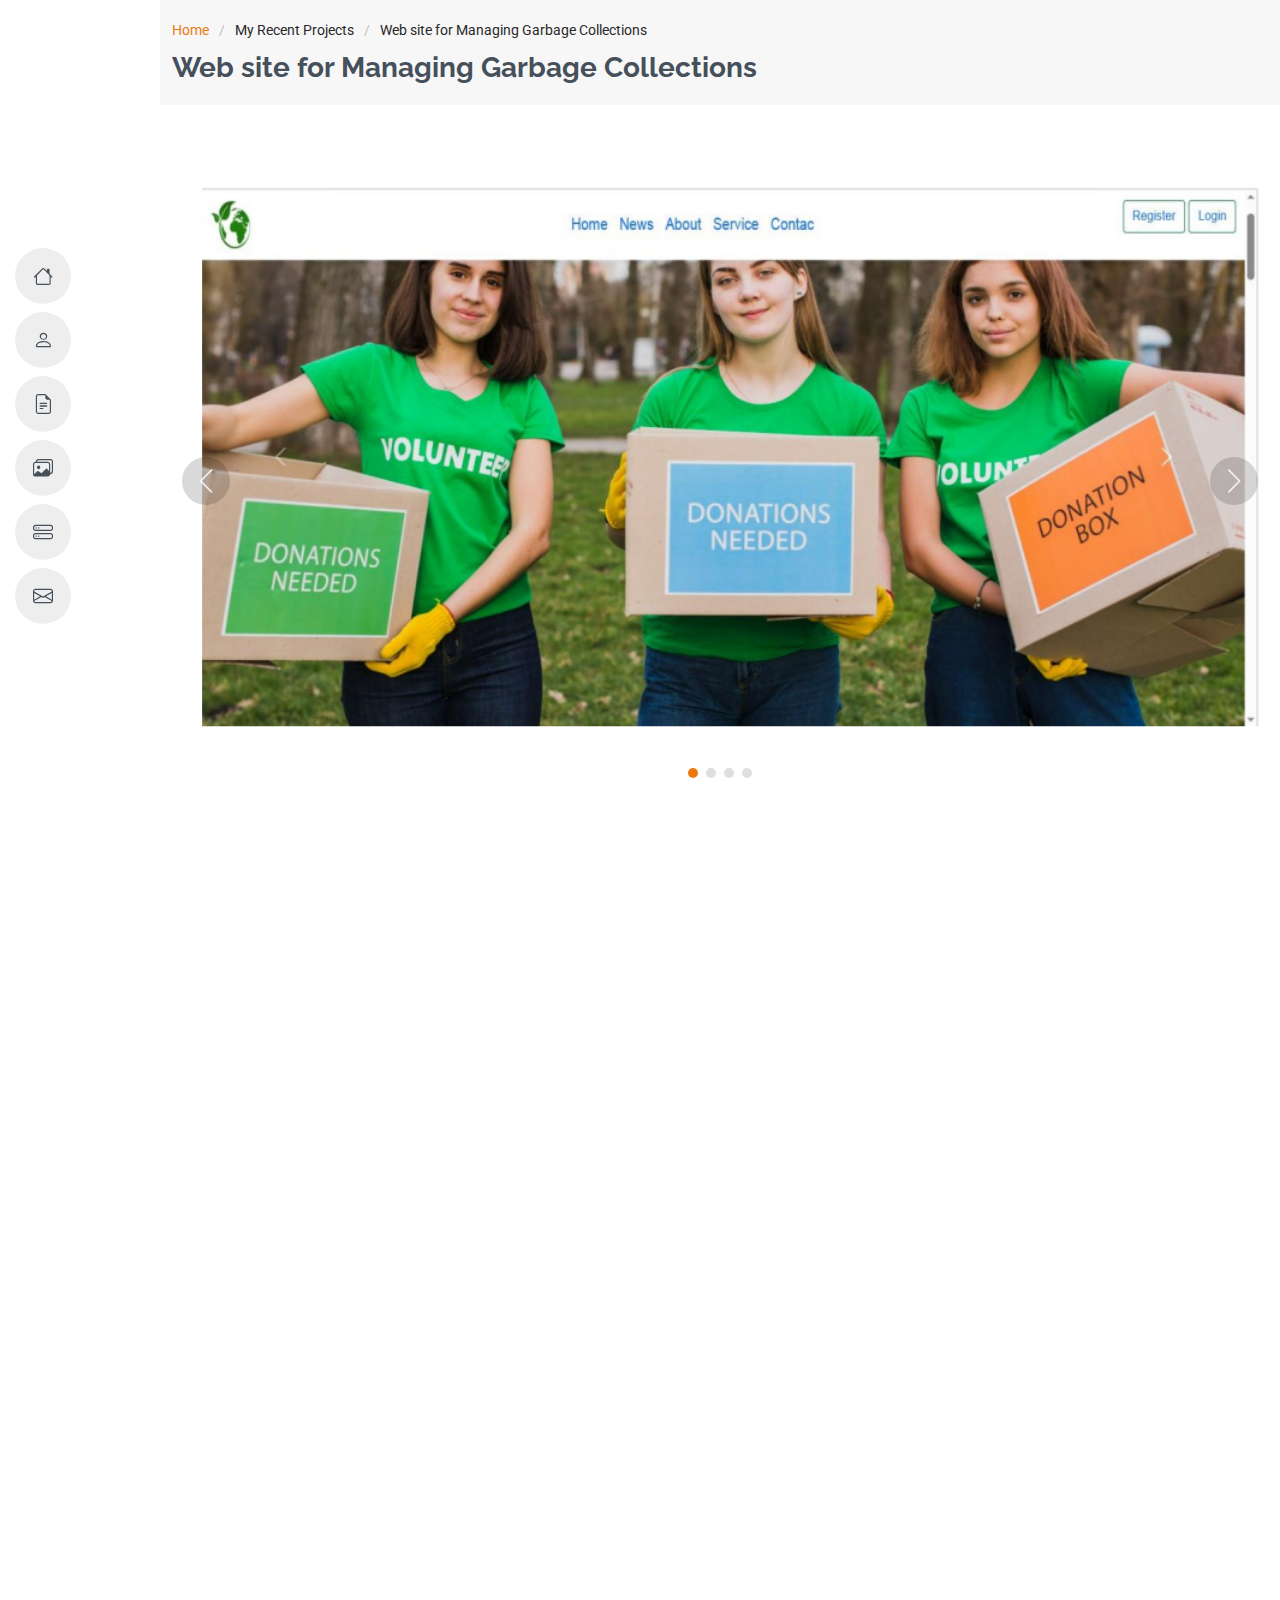
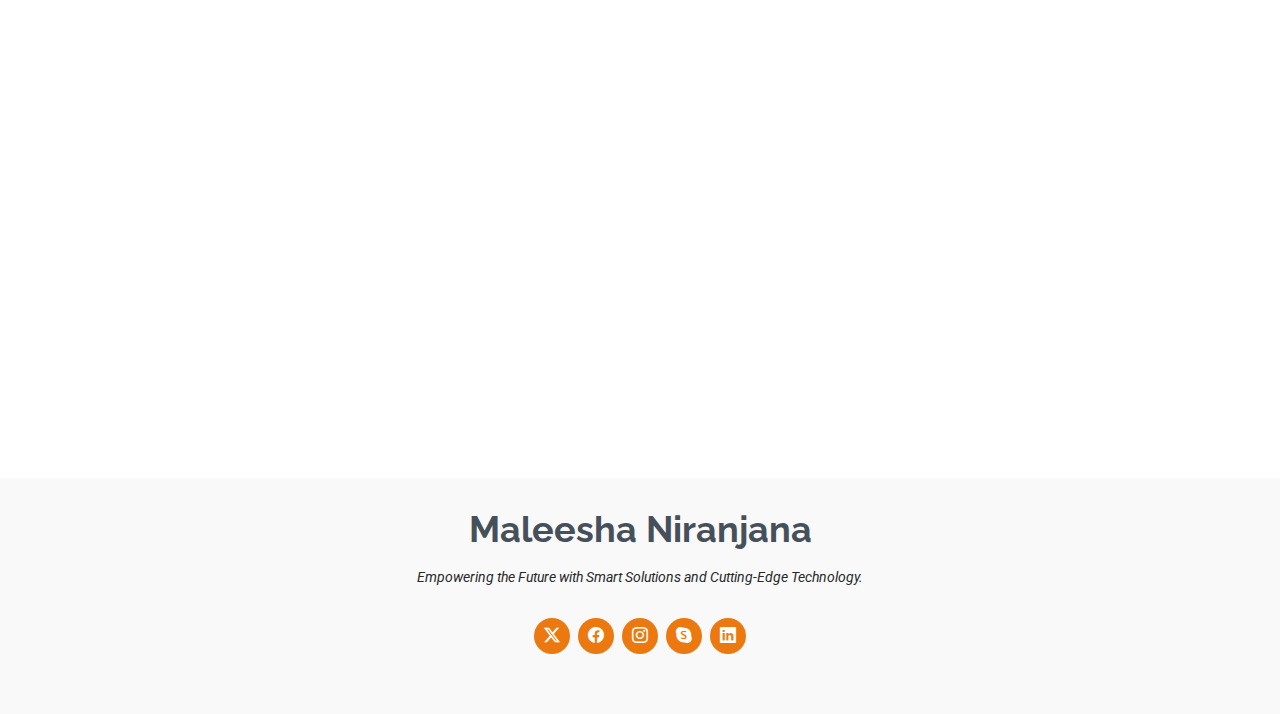
==== garbage-management-web.html @ dac0cfae "3rd commit" ====
<!DOCTYPE html>
<html lang="en">

<head>
  <meta charset="utf-8">
  <meta content="width=device-width, initial-scale=1.0" name="viewport">
  <title>Web site for Managing Garbage Collections</title>
  <meta content="" name="description">
  <meta content="" name="keywords">

  <!-- Favicons -->
  <link href="assets/img/Logo.jpg" rel="icon">
  <link href="assets/img/Logo.jpg" rel="apple-touch-icon">

  <!-- Fonts -->
  <link href="https://fonts.googleapis.com" rel="preconnect">
  <link href="https://fonts.gstatic.com" rel="preconnect" crossorigin>
  <link href="https://fonts.googleapis.com/css2?family=Roboto:ital,wght@0,100;0,300;0,400;0,500;0,700;0,900;1,100;1,300;1,400;1,500;1,700;1,900&family=Poppins:ital,wght@0,100;0,200;0,300;0,400;0,500;0,600;0,700;0,800;0,900;1,100;1,200;1,300;1,400;1,500;1,600;1,700;1,800;1,900&family=Raleway:ital,wght@0,100;0,200;0,300;0,400;0,500;0,600;0,700;0,800;0,900;1,100;1,200;1,300;1,400;1,500;1,600;1,700;1,800;1,900&display=swap" rel="stylesheet">

  <!-- Vendor CSS Files -->
  <link href="assets/vendor/bootstrap/css/bootstrap.min.css" rel="stylesheet">
  <link href="assets/vendor/bootstrap-icons/bootstrap-icons.css" rel="stylesheet">
  <link href="assets/vendor/aos/aos.css" rel="stylesheet">
  <link href="assets/vendor/glightbox/css/glightbox.min.css" rel="stylesheet">
  <link href="assets/vendor/swiper/swiper-bundle.min.css" rel="stylesheet">

  <!-- Main CSS File -->
  <link href="assets/css/main.css" rel="stylesheet">

  <!-- =======================================================
  * Template Name: MyResume
  * Template URL: https://bootstrapmade.com/free-html-bootstrap-template-my-resume/
  * Updated: Jun 29 2024 with Bootstrap v5.3.3
  * Author: BootstrapMade.com
  * License: https://bootstrapmade.com/license/
  ======================================================== -->
</head>

<body class="portfolio-details-page">

  <header id="header" class="header d-flex flex-column justify-content-center">

    <i class="header-toggle d-xl-none bi bi-list"></i>

    <nav id="navmenu" class="navmenu">
      <ul>
        <li><a href="#hero"><i class="bi bi-house navicon"></i><span>Home</span></a></li>
        <li><a href="#about"><i class="bi bi-person navicon"></i><span>About</span></a></li>
        <li><a href="#resume"><i class="bi bi-file-earmark-text navicon"></i><span>Resume</span></a></li>
        <li><a href="#portfolio"><i class="bi bi-images navicon"></i><span>Portfolio</span></a></li>
        <li><a href="#services"><i class="bi bi-hdd-stack navicon"></i><span>Services</span></a></li>
        <li><a href="#contact"><i class="bi bi-envelope navicon"></i><span>Contact</span></a></li>
      </ul>
    </nav>

  </header>

  <main class="main">

    <!-- Page Title -->
    <div class="page-title" data-aos="fade">
      <div class="container">
        <nav class="breadcrumbs">
          <ol>
            <li><a href="index.html">Home</a></li>
            <li class="current">My Recent Projects</li>
            <li class="current">Web site for Managing Garbage Collections</li>
          </ol>
        </nav>
        <h1>Web site for Managing Garbage Collections</h1>
      </div>
    </div><!-- End Page Title -->

    <!-- Portfolio Details Section -->
    <section id="portfolio-details" class="portfolio-details section">

      <div class="container" data-aos="fade-up">

        <div class="portfolio-details-slider swiper init-swiper">
          <script type="application/json" class="swiper-config">
            {
              "loop": true,
              "speed": 600,
              "autoplay": {
                "delay": 5000
              },
              "slidesPerView": "auto",
              "navigation": {
                "nextEl": ".swiper-button-next",
                "prevEl": ".swiper-button-prev"
              },
              "pagination": {
                "el": ".swiper-pagination",
                "type": "bullets",
                "clickable": true
              }
            }
          </script>
          <div class="swiper-wrapper align-items-center">

            <div class="swiper-slide">
              <img src="assets\img\masonry-portfolio\GC1.png" alt="">
            </div>

            <div class="swiper-slide">
              <img src="assets\img\masonry-portfolio\GC2.png" alt="">
            </div>

            <div class="swiper-slide">
              <img src="assets\img\masonry-portfolio\GC3.png" alt="">
            </div>
            <div class="swiper-slide">
                <img src="assets\img\masonry-portfolio\GC4.png" alt="">
              </div>

            

          </div>
          <div class="swiper-button-prev"></div>
          <div class="swiper-button-next"></div>
          <div class="swiper-pagination"></div>
        </div>

        <div class="row justify-content-between gy-4 mt-4">

          <div class="col-lg-8" data-aos="fade-up">
            <div class="portfolio-description">
              <h2>Basic Introduction</h2>
              
                <p>The project is a web-based platform designed to promote environmental cleanliness by enabling users to report garbage locations and assisting garbage collection staff in efficiently addressing these reports. The platform provides an interactive and user-friendly interface that allows users to mark garbage locations, while the garbage collection team can access and manage these reports for quick cleanup.</p>
                <h5> <strong>Key Features:</strong></h5>
            <ul>
                <li>
                    <strong>Registration & Login:</strong> Registration & Login: Users can register and log in based on different roles (admin, green captain, garbage collecting staff, and general users).
                </li>
                <li>
                    <strong>Reporting:</strong>  Users can report garbage locations with details such as time, location, and type of garbage.
                </li>
                <li>
                    <strong>Approval System:</strong> Reports can be reviewed and approved/rejected by authorized personnel.
                </li>
                <li>
                    <strong>Mapping Integration:</strong> Microsoft Bing Maps API is used to mark garbage locations visually.
                </li>
                <li>
                    <strong>Admin Dashboard:</strong> Administrators can manage users, view reports, and oversee operations.
                </li>
                <li>
                    <strong>Responsiveness & Validation:</strong> The site is responsive and includes input validation to ensure correct data submission.
                </li>
                <li>
                    <strong>Testing:</strong> Includes unit, integration, and functional testing to verify different aspects of the application.
                </li>
                  <div class="swiper-wrapper align-items-center">

                    <div class="portfolio-details-slider swiper init-swiper">
                      <script type="application/json" class="swiper-config">
                        {
                          "loop": true,
                          "speed": 600,
                          "autoplay": {
                            "delay": 3000
                          },
                          "slidesPerView": "auto",
                          "navigation": {
                            "nextEl": ".swiper-button-next",
                            "prevEl": ".swiper-button-prev"
                          },
                          "pagination": {
                            "el": ".swiper-pagination",
                            "type": "fraction",
                            "clickable": true
                          }
                        }
                      </script>
                      <div class="swiper-wrapper align-items-center">
            
                        <div class="swiper-slide">
                          <img src="assets\img\masonry-portfolio\GC5.png" alt="">
                        </div>
            
                        <div class="swiper-slide">
                          <img src="assets\img\masonry-portfolio\GC6.png" alt="">
                        </div>
            
                        <div class="swiper-slide">
                          <img src="assets\img\masonry-portfolio\GC7.png" alt="">
                        </div>

                        
                      </div>
                      <div class="swiper-button-prev"></div>
                      <div class="swiper-button-next"></div>
                      <div class="swiper-pagination"></div>
                    </div>

                
            </ul>

              <div class="testimonial-item">
                <p>
                  <i class="bi bi-quote quote-icon-left"></i>
                  <span>The web-based garbage management system enhances environmental sustainability by streamlining garbage collection, improving efficiency through real-time reporting and mapping, fostering community engagement, and promoting cleaner, healthier surroundings.🚮🌍</span>
                  <i class="bi bi-quote quote-icon-right"></i>
                </p>
                <div>
                  <img src="assets\img\p2.jpg" class="testimonial-img" alt="">
                  <h3>Maleesha Niranjana</h3>
                  <h4>Developer</h4>
                </div>
              </div>
            </div>
          </div>

          <div class="col-lg-3" data-aos="fade-up" data-aos-delay="100">
            <div class="portfolio-info">
              <h3>Project information</h3>
              <ul>
                <li><strong>  Category</strong> 
                  <ul>
                    <li>
                      • Environmental Management
                    </li>
                    <li>
                      • Waste Management System
                    </li>
                    <li>
                      • Smart City Solutions
                    </li>
                  </ul>
                  </li>
                <li><strong>  Client </strong> • University Project</li>
                <li><strong>  Project date</strong> • 21 April, 2023</li>
                <li><a href="#" class="btn-visit align-self-start">Visit Website</a></li>
              </ul>
            </div>
          </div>

        </div>

      </div>

    </section><!-- /Portfolio Details Section -->

  </main>

  <footer id="footer" class="footer position-relative light-background">
    <div class="container">
      <h3 class="sitename">Maleesha Niranjana</h3>
      <p>Empowering the Future with Smart Solutions and Cutting-Edge Technology.</p>
      <div class="social-links d-flex justify-content-center">
        <a href=""><i class="bi bi-twitter-x"></i></a>
        <a href=""><i class="bi bi-facebook"></i></a>
        <a href=""><i class="bi bi-instagram"></i></a>
        <a href=""><i class="bi bi-skype"></i></a>
        <a href=""><i class="bi bi-linkedin"></i></a>
      </div>
      
    </div>
  </footer>

  <!-- Scroll Top -->
  <a href="#" id="scroll-top" class="scroll-top d-flex align-items-center justify-content-center"><i class="bi bi-arrow-up-short"></i></a>

  <!-- Preloader -->
  <div id="preloader"></div>

  <!-- Vendor JS Files -->
  <script src="assets/vendor/bootstrap/js/bootstrap.bundle.min.js"></script>
  <script src="assets/vendor/php-email-form/validate.js"></script>
  <script src="assets/vendor/aos/aos.js"></script>
  <script src="assets/vendor/typed.js/typed.umd.js"></script>
  <script src="assets/vendor/purecounter/purecounter_vanilla.js"></script>
  <script src="assets/vendor/waypoints/noframework.waypoints.js"></script>
  <script src="assets/vendor/glightbox/js/glightbox.min.js"></script>
  <script src="assets/vendor/imagesloaded/imagesloaded.pkgd.min.js"></script>
  <script src="assets/vendor/isotope-layout/isotope.pkgd.min.js"></script>
  <script src="assets/vendor/swiper/swiper-bundle.min.js"></script>

  <!-- Main JS File -->
  <script src="assets/js/main.js"></script>

</body>

</html>
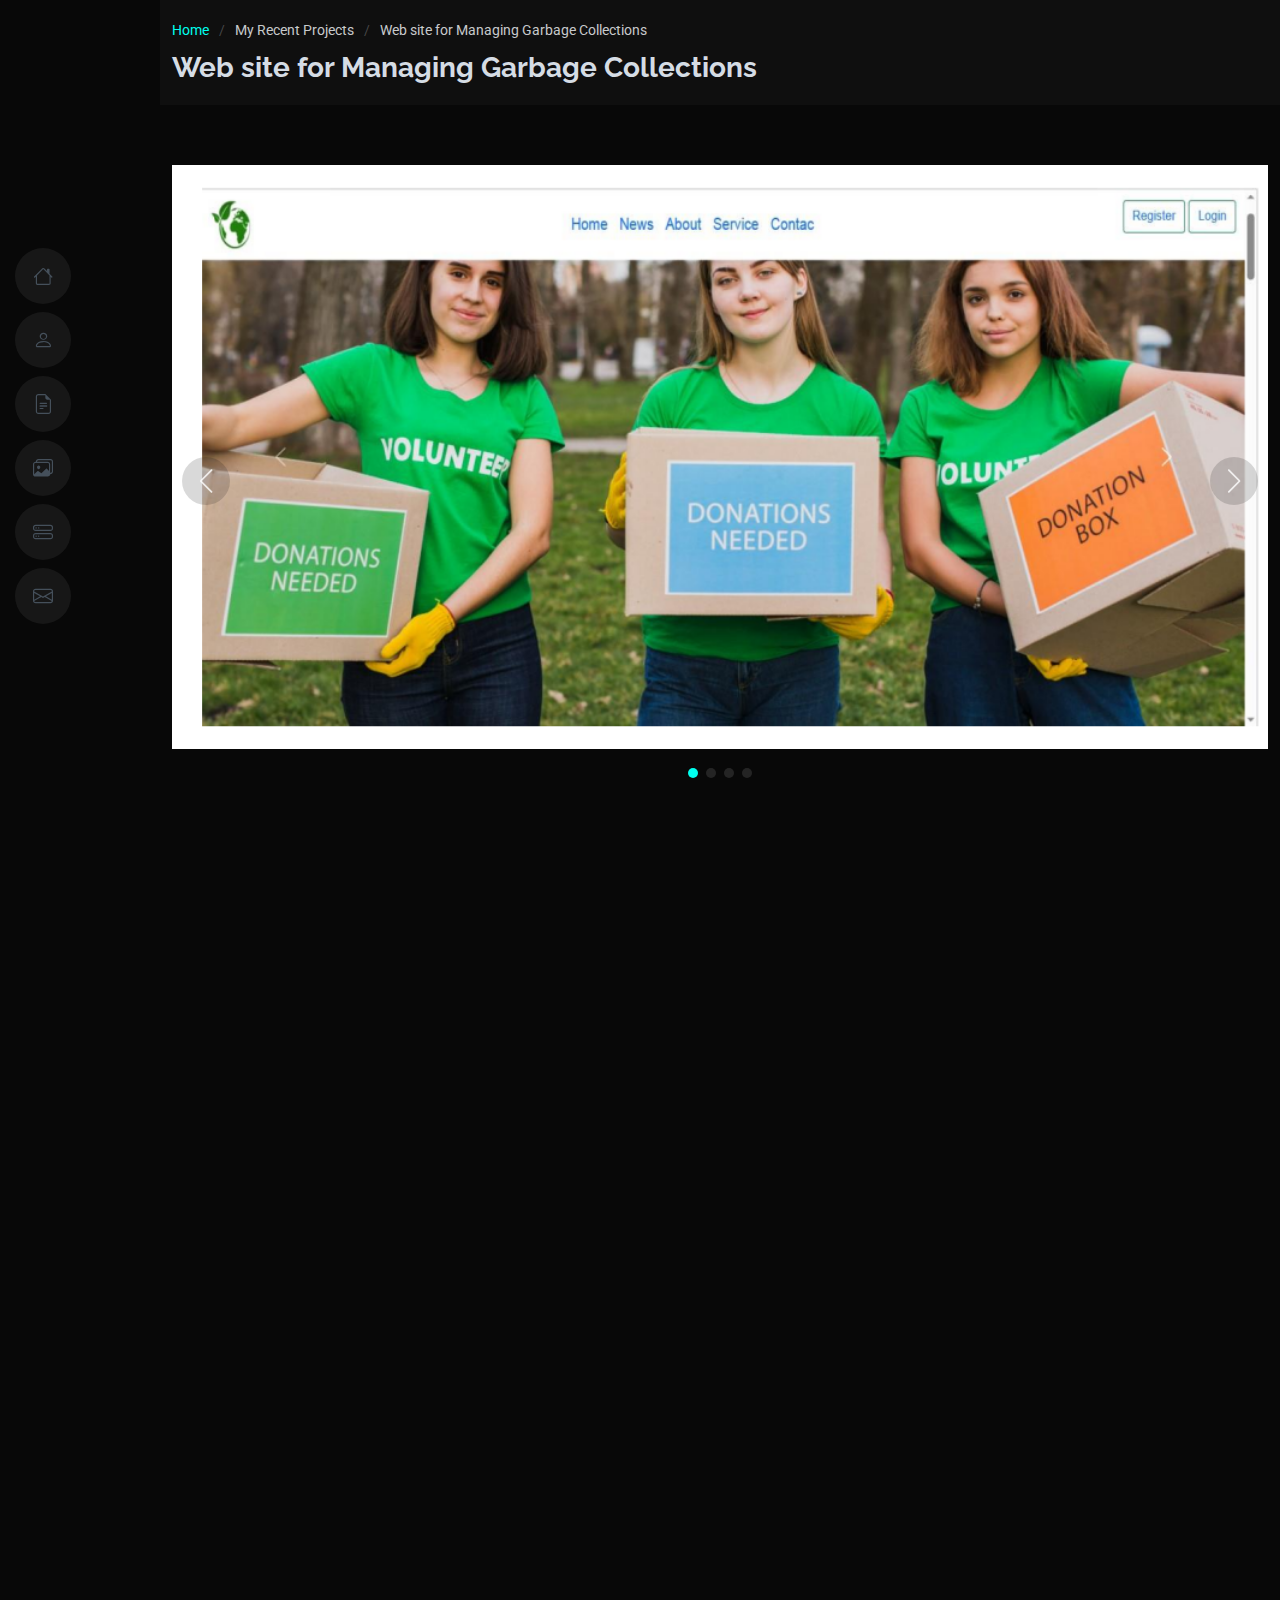
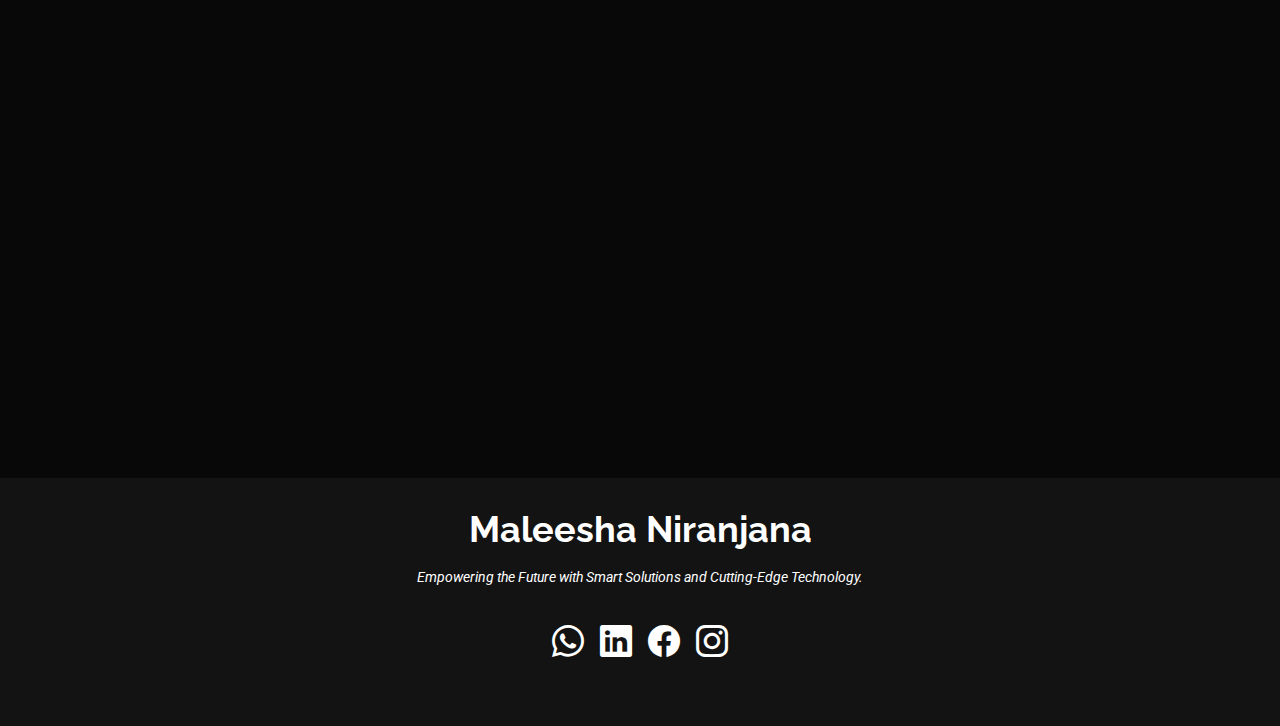
==== commit db29b40a: "7th" ====
--- a/garbage-management-web.html
+++ b/garbage-management-web.html
@@ -244,16 +244,15 @@
 
   </main>
 
-  <footer id="footer" class="footer position-relative light-background">
+  <footer id="footer" class="footer position-relative dark-background">
     <div class="container">
       <h3 class="sitename">Maleesha Niranjana</h3>
       <p>Empowering the Future with Smart Solutions and Cutting-Edge Technology.</p>
       <div class="social-links d-flex justify-content-center">
-        <a href=""><i class="bi bi-twitter-x"></i></a>
-        <a href=""><i class="bi bi-facebook"></i></a>
-        <a href=""><i class="bi bi-instagram"></i></a>
-        <a href=""><i class="bi bi-skype"></i></a>
-        <a href=""><i class="bi bi-linkedin"></i></a>
+        <a href="https://wa.me/94754468850" target="_blank"><i class="bi bi-whatsapp"></i></a>
+        <a href="https://www.linkedin.com/in/maleesha-niranjana-2b2235250/" target="_blank"><i class="bi bi-linkedin"></i></a>
+        <a href="https://www.facebook.com/share/1A8RCbJ5Ke/" target="_blank"><i class="bi bi-facebook"></i></a>
+        <a href="https://www.instagram.com/yourprofilehttps://www.instagram.com/malee_sh?igsh=MWRjcnhxODg5d2Y0eg==" target="_blank"><i class="bi bi-instagram"></i></a>
       </div>
       
     </div>
--- a/assets/css/main.css
+++ b/assets/css/main.css
@@ -19,20 +19,20 @@
 
 /* Global Colors - The following color variables are used throughout the website. Updating them here will change the color scheme of the entire website */
 :root { 
-  --background-color: #ffffff; /* Background color for the entire website, including individual sections */
-  --default-color: #272829; /* Default color used for the majority of the text content across the entire website */
-  --heading-color: #45505b; /* Color for headings, subheadings and title throughout the website */
-  --accent-color: #eb790f; /* Accent color that represents your brand on the website. It's used for buttons, links, and other elements that need to stand out */
-  --surface-color: #ffffff; /* The surface color is used as a background of boxed elements within sections, such as cards, icon boxes, or other elements that require a visual separation from the global background. */
-  --contrast-color: #ffffff; /* Contrast color for text, ensuring readability against backgrounds of accent, heading, or default colors. */
+  --background-color:#080808; /* Background color for the entire website, including individual sections */
+  --default-color: #c8cacc; /* Default color used for the majority of the text content across the entire website */
+  --heading-color: #d5dce4; /* Color for headings, subheadings and title throughout the website */
+  --accent-color: #00ffee; /* Accent color that represents your brand on the website. It's used for buttons, links, and other elements that need to stand out */
+  --surface-color:#131313; /* The surface color is used as a background of boxed elements within sections, such as cards, icon boxes, or other elements that require a visual separation from the global background. */
+  --contrast-color: #212529; /* Contrast color for text, ensuring readability against backgrounds of accent, heading, or default colors. */
 }
 
 /* Nav Menu Colors - The following color variables are used specifically for the navigation menu. They are separate from the global colors to allow for more customization options */
 :root {
   --nav-color: #45505b;  /* The default color of the main navmenu links */
-  --nav-hover-color: #000000; /* Applied to main navmenu links when they are hovered over or active */
-  --nav-mobile-background-color: #ffffff; /* Used as the background color for mobile navigation menu */
-  --nav-dropdown-background-color: #ffffff; /* Used as the background color for dropdown items that appear when hovering over primary navigation items */
+  --nav-hover-color: #00ffee; /* Applied to main navmenu links when they are hovered over or active */
+  --nav-mobile-background-color: #212529; /* Used as the background color for mobile navigation menu */
+  --nav-dropdown-background-color:#212529; /* Used as the background color for dropdown items that appear when hovering over primary navigation items */
   --nav-dropdown-color: #212529; /* Used for navigation links of the dropdown items in the navigation menu. */
   --nav-dropdown-hover-color: #0563bb; /* Similar to --nav-hover-color, this color is applied to dropdown navigation links when they are hovered over. */
 }
@@ -40,12 +40,12 @@
 /* Color Presets - These classes override global colors when applied to any section or element, providing reuse of the sam color scheme. */
 
 .light-background {
-  --background-color: #f9f9f9;
+  --background-color: #6e6e6e;
   --surface-color: #ffffff;
 }
 
 .dark-background {
-  --background-color: #060606;
+  --background-color: #131313;
   --default-color: #ffffff;
   --heading-color: #ffffff;
   --surface-color: #252525;
@@ -199,7 +199,7 @@
 
 .header .header-toggle:hover {
   color: var(--contrast-color);
-  background-color: color-mix(in srgb, var(--accent-color) 90%, white 15%);
+  background-color: color-mix(in srgb, var(--accent-color) 90%, white 10%);
 }
 
 /*--------------------------------------------------------------
@@ -308,24 +308,25 @@
 }
 
 .footer .social-links a {
-  font-size: 16px;
-  display: flex;
+  display: inline-flex;
+  justify-content: center;
   align-items: center;
-  justify-content: center;
-  background: var(--accent-color);
-  color: var(--contrast-color);
-  line-height: 1;
-  margin: 0 4px;
-  border-radius: 50%;
-  text-align: center;
-  width: 36px;
-  height: 36px;
-  transition: 0.3s;
+  width: 2rem;
+  height: 2rem;
+  background: transparent;
+  
+  font-size: 2rem;
+  border-radius: 80%;
+  color: var(--default-color);
+  margin: 0.5rem;
+  transition: 0.3s ease-in-out;
 }
 
 .footer .social-links a:hover {
-  background: color-mix(in srgb, var(--accent-color), transparent 20%);
-  text-decoration: none;
+  color: var(--accent-color);
+  transform: scale(1.3) translateY(-5px);
+  box-shadow: 0 0 25px var(--accent-color);
+  background-color: var(--background-color);
 }
 
 .footer .copyright {
@@ -506,6 +507,7 @@
   right: 0;
   bottom: 0;
   margin: auto;
+  box-shadow: 0 0 10px var(--accent-color), 0 0 20px var(--accent-color); /* Glow effect */
 }
 
 .section-title p {
@@ -569,16 +571,25 @@
 }
 
 .hero .social-links a {
-  font-size: 20px;
-  display: inline-block;
-  color: color-mix(in srgb, var(--default-color), transparent 30%);
-  line-height: 1;
-  margin-right: 20px;
-  transition: 0.3s;
+  display: inline-flex;
+  justify-content: center;
+  align-items: center;
+  width: 2rem;
+  height: 2rem;
+  background: transparent;
+  
+  font-size: 2rem;
+  border-radius: 50%;
+  color: var(--default-color);
+  margin: 0.5rem;
+  transition: 0.3s ease-in-out;
 }
 
 .hero .social-links a:hover {
   color: var(--accent-color);
+  transform: scale(1.3) translateY(-5px);
+  box-shadow: 0 0 25px var(--accent-color);
+  background-color: var(--background-color);
 }
 
 @media (max-width: 768px) {
@@ -594,6 +605,29 @@
 /*--------------------------------------------------------------
 # About Section
 --------------------------------------------------------------*/
+.hover-container {
+  display: inline-block;
+  background-color: transparent;
+  padding: 10px;
+  border-radius: 10px;
+  transition: accent-color 0.3s ease-in-out, transform 0.3s ease-in-out;
+}
+
+.hover-effect {
+  transition: transform 0.3s ease-in-out;
+}
+
+.hover-container:hover {
+  color: var(--accent-color);
+  transform: scale(0.9) translateY(-3px);
+  box-shadow: 0 0 50px var(--accent-color);
+  background-color: var(--accent-color); /* Pops the whole div */
+}
+
+.hover-container:hover .hover-effect {
+  transform: scale(1); /* Ensures the image also scales */
+}
+
 .about .content h2 {
   font-weight: 700;
   font-size: 24px;
@@ -708,12 +742,34 @@
   margin-bottom: 20px;
 }
 
-.resume .resume-item {
+.resume-item {
   padding: 0 0 20px 20px;
   margin-top: -2px;
-  border-left: 2px solid var(--accent-color);
-  position: relative;
-}
+  border-left: 2px solid var(--accent-color); /* Orange vertical line */
+  position: relative;
+}
+.resume-item::before {
+  content: "";
+  position: absolute;
+  left: 0;
+  top: 0;
+  width: 10px;
+  height: 100%;
+  background-color: var(--accent-color); /* Vertical line color */
+  box-shadow: 0 0 20px var(--accent-color), 0 0 20px var(--accent-color); /* Glowing effect */
+}
+
+.resume-item .timeline-dot {
+  height: 15px;
+  width: 15px;
+  background-color: var(--accent-color); /* Orange dot */
+  box-shadow: 0 0 10px var(--accent-color), 0 0 20px var(--accent-color); /* Glowing effect */
+  position: absolute;
+  left: -8px; /* Adjust the position to align with the line */
+  border-radius: 50%;
+  top: -1px;
+}
+
 
 .resume .resume-item h4 {
   line-height: 18px;
@@ -782,7 +838,7 @@
 
 .portfolio .portfolio-filters li:hover,
 .portfolio .portfolio-filters li.filter-active {
-  color: var(--contrast-color);
+  color: var(--background-color);
   background-color: var(--accent-color);
 }
 
@@ -814,7 +870,7 @@
   bottom: -100%;
   z-index: 3;
   transition: all ease-in-out 0.5s;
-  background: color-mix(in srgb, var(--background-color), transparent 10%);
+  background: color-mix(in srgb, var(--accent-color), transparent 10%);
   padding: 15px;
 }
 
@@ -822,10 +878,11 @@
   font-size: 18px;
   font-weight: 600;
   padding-right: 50px;
+  color: color-mix(in srgb, var(--background-color), transparent 30%);
 }
 
 .portfolio .portfolio-item .portfolio-info p {
-  color: color-mix(in srgb, var(--default-color), transparent 30%);
+  color: color-mix(in srgb, var(--background-color), transparent 30%);
   font-size: 14px;
   margin-bottom: 0;
   padding-right: 50px;
@@ -837,7 +894,7 @@
   right: 50px;
   font-size: 24px;
   top: calc(50% - 14px);
-  color: color-mix(in srgb, var(--default-color), transparent 30%);
+  color: color-mix(in srgb, var(--background-color), transparent 30%);
   transition: 0.3s;
   line-height: 0;
 }
@@ -861,34 +918,31 @@
 # Services Section
 --------------------------------------------------------------*/
 .services .service-item {
-  background-color: var(--surface-color);
-  box-shadow: 0px 5px 90px 0px rgba(0, 0, 0, 0.1);
-  height: 100%;
-  padding: 60px 30px;
-  text-align: center;
-  transition: 0.3s;
-  border-radius: 5px;
-}
-
-.services .service-item .icon {
-  margin: 0 auto;
-  width: 100px;
-  height: 100px;
-  display: flex;
-  align-items: center;
-  justify-content: center;
-  transition: ease-in-out 0.3s;
-  position: relative;
-}
-
-.services .service-item .icon i {
+  display: inline-block;
+  background-color: #2020208c; /* No background color */
+  padding: 20px;
+  border-radius: 20px;
+  border: 4px solid transparent;
+  transition: border-color 0.3s ease-in-out, transform 0.3s ease-in-out, box-shadow 0.3s ease-in-out;
+}
+
+.services .service-item:hover {
+  transform: scale(1.05) translateY(-3px);
+  border-color: var(--accent-color); /* Border glows */
+  box-shadow: 0 0 30px var(--accent-color), 0 0 30px var(--accent-color);
+  background-color: transparent !important; /* Prevents any background color */
+}
+
+.services .service-item .icon i
+ {
   font-size: 36px;
   transition: 0.5s;
-  position: relative;
+  align-items: center;
+  
 }
 
 .services .service-item .icon svg {
-  position: absolute;
+  align-items: center;
   top: 0;
   left: 0;
 }
@@ -910,81 +964,16 @@
   margin-bottom: 0;
 }
 
+.services .service-item a {
+  color: inherit;  /* Inherit the color from the parent */
+  text-decoration: none;  /* Remove any underline */
+  display: block;  /* Ensure the link covers the entire service-item */
+  height: 100%;
+}
 .services .service-item:hover {
   box-shadow: 0px 5px 35px 0px rgba(0, 0, 0, 0.1);
 }
 
-.services .service-item.item-cyan i {
-  color: #0dcaf0;
-}
-
-.services .service-item.item-cyan:hover .icon i {
-  color: #fff;
-}
-
-.services .service-item.item-cyan:hover .icon path {
-  fill: #0dcaf0;
-}
-
-.services .service-item.item-orange i {
-  color: #fd7e14;
-}
-
-.services .service-item.item-orange:hover .icon i {
-  color: #fff;
-}
-
-.services .service-item.item-orange:hover .icon path {
-  fill: #fd7e14;
-}
-
-.services .service-item.item-teal i {
-  color: #20c997;
-}
-
-.services .service-item.item-teal:hover .icon i {
-  color: #fff;
-}
-
-.services .service-item.item-teal:hover .icon path {
-  fill: #20c997;
-}
-
-.services .service-item.item-red i {
-  color: #df1529;
-}
-
-.services .service-item.item-red:hover .icon i {
-  color: #fff;
-}
-
-.services .service-item.item-red:hover .icon path {
-  fill: #df1529;
-}
-
-.services .service-item.item-indigo i {
-  color: #6610f2;
-}
-
-.services .service-item.item-indigo:hover .icon i {
-  color: #fff;
-}
-
-.services .service-item.item-indigo:hover .icon path {
-  fill: #6610f2;
-}
-
-.services .service-item.item-pink i {
-  color: #f3268c;
-}
-
-.services .service-item.item-pink:hover .icon i {
-  color: #fff;
-}
-
-.services .service-item.item-pink:hover .icon path {
-  fill: #f3268c;
-}
 
 /*--------------------------------------------------------------
 # Testimonials Section
@@ -1325,6 +1314,34 @@
 /*--------------------------------------------------------------
 # Service Details Section
 --------------------------------------------------------------*/
+
+.service-item {
+  position: relative;
+  overflow: hidden;
+}
+
+.service-item .icon {
+  position: relative;
+  z-index: 2; /* Keeps image above */
+}
+
+.service-item .stretched-link {
+  z-index: 3;
+  pointer-events: none; /* Prevents link from interfering */
+}
+
+
+.service-item:hover {
+  background-color: #eb790f; /* Change to desired color */
+}
+
+.icon img {
+  width: 100px; /* Adjust as needed */
+  height: 100px;
+  transition: filter 0.3s ease-in-out;
+}
+
+
 .service-details .service-box {
   padding: 20px;
   box-shadow: 0px 2px 20px rgba(0, 0, 0, 0.1);
